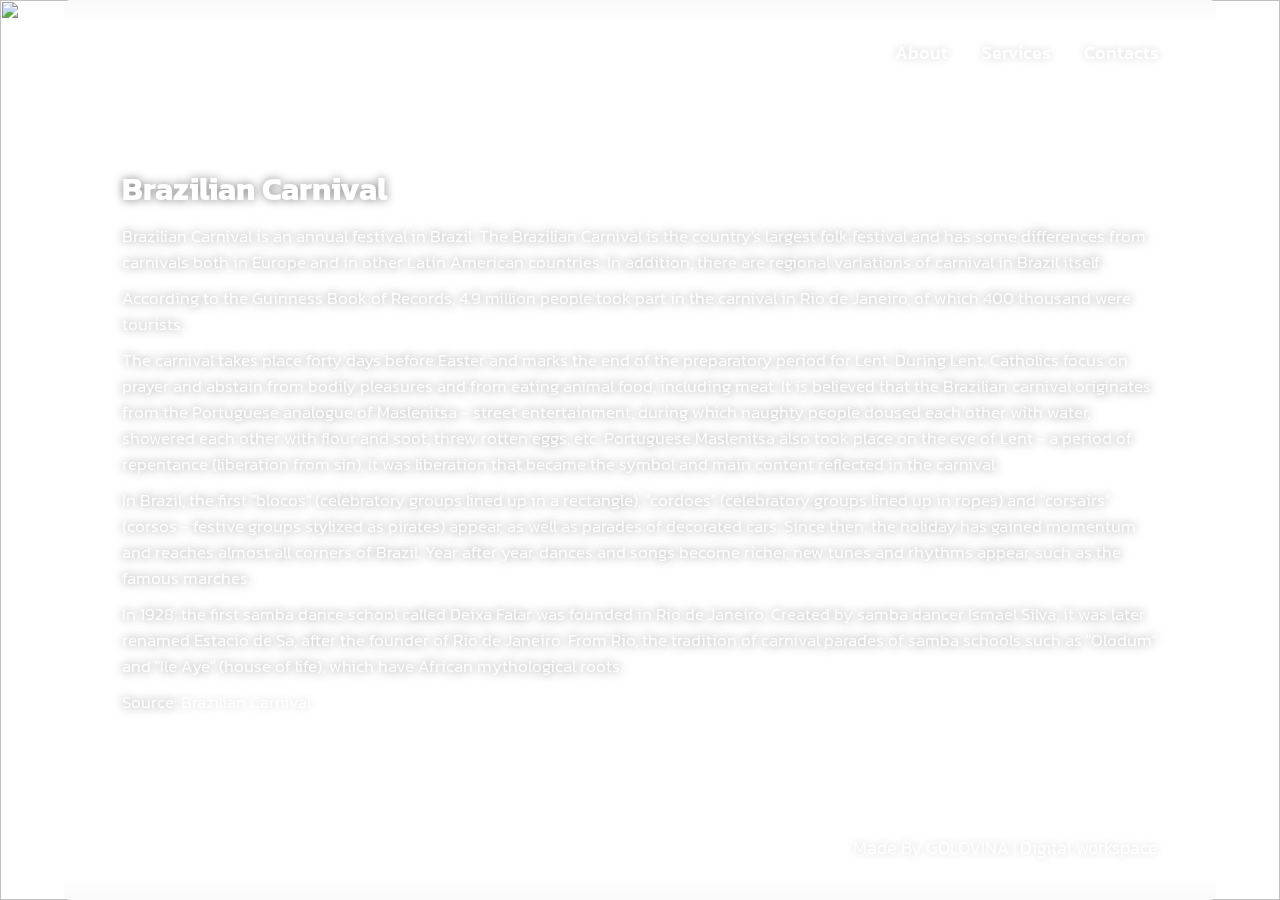
==== brazilian-carnival.html @ 8dafa9e2 "Add files via upload" ====
<!DOCTYPE html>
<html lang="en">
<head>
    <meta charset="UTF-8">
    <meta name="viewport" content="width=device-width, initial-scale=1.0">
    <title>Brazilian Carnival</title>
    <link rel="stylesheet" href="style.css">
    <link href='https://unpkg.com/boxicons@2.1.4/css/boxicons.min.css' rel='stylesheet'>
</head>
<body>
    <img class="bkground-img" src="img/brazil.webp" alt="">
    <section class="top-menu">
        <header class="header">
            <a href="/" class="logo">Festivals.</a>

            <div class="social-media">
                <a href="https://t.me/golovina_wp_channel" target="_blank"><i class='bx bxl-telegram'></i></a>
                <a href="https://www.youtube.com/@golovina-wp" target="_blank"><i class='bx bxl-youtube'></i></a>
                <a href="mailto:golovina-wp@yandex.ru" target="_blank"><i class='bx bx-envelope'></i></a>
            </div>

            <nav class="navbar">
                <a href="about-project.html">About</a>
                <a href="services.html">Services</a>
                <a href="contacts.html">Contacts</a>
            </nav>
        </header>    
    </section>
    

    <section class="page-content">
        <div class="content-blur">
            <h1>Brazilian Carnival</h1>
            <p>Brazilian Carnival is an annual festival in Brazil. The Brazilian Carnival is the country's largest folk festival and has some differences from carnivals both in Europe and in other Latin American countries. In addition, there are regional variations of carnival in Brazil itself. </p>
            <p>According to the Guinness Book of Records, 4.9 million people took part in the carnival in Rio de Janeiro, of which 400 thousand were tourists.</p>
            <p>The carnival takes place forty days before Easter and marks the end of the preparatory period for Lent. During Lent, Catholics focus on prayer and abstain from bodily pleasures and from eating animal food, including meat. It is believed that the Brazilian carnival originates from the Portuguese analogue of Maslenitsa - street entertainment, during which naughty people doused each other with water, showered each other with flour and soot, threw rotten eggs, etc. Portuguese Maslenitsa also took place on the eve of Lent - a period of repentance (liberation from sin). It was liberation that became the symbol and main content reflected in the carnival.</p>
            <p>In Brazil, the first "blocos" (celebratory groups lined up in a rectangle), "cordoes" (celebratory groups lined up in ropes) and "corsairs" (corsos - festive groups stylized as pirates) appear, as well as parades of decorated cars. Since then, the holiday has gained momentum and reaches almost all corners of Brazil. Year after year, dances and songs become richer, new tunes and rhythms appear, such as the famous marches.</p>
            <p>In 1928, the first samba dance school called Deixa Falar was founded in Rio de Janeiro. Created by samba dancer Ismael Silva, it was later renamed Estacio de Sa, after the founder of Rio de Janeiro. From Rio, the tradition of carnival parades of samba schools such as "Olodum" and "Ile Aye" (house of life), which have African mythological roots.</p>
            <p class="source">Source: <a href="https://ru.wikipedia.org/wiki/Бразильский_карнавал" target="_blank">Brazilian Carnival</a></p>
        </div>
    </section>

    <section class="bottom-menu">
        <footer class="footer">
            <a href="/" class="logo">Festivals.</a>

            <div class="social-media">
                <a href="https://t.me/golovina_wp" target="_blank"><i class='bx bxl-telegram'></i></a>
                <a href="https://www.youtube.com/@golovina-wp" target="_blank"><i class='bx bxl-youtube'></i></a>
                <a href="mailto:golovina-wp@yandex.ru" target="_blank"><i class='bx bx-envelope'></i></a>
            </div>

            <a class="made-by" href="https://golovina_wp_channel" target="_blank" alt="GOLOVINA | Цифровая веб-мастерская">Made By GOLOVINA | Digital workspace</a>
        </footer>    
    </section>
    
    <script src="script.js"></script>    
</body>
</html>
---- style.css ----
@import url('https://fonts.googleapis.com/css2?family=Kanit:ital,wght@0,100;0,200;0,300;0,400;0,500;0,600;0,700;0,800;0,900;1,100;1,200;1,300;1,400;1,500;1,600;1,700;1,800;1,900&display=swap');

* {
    margin: 0;
    padding: 0;
    box-sizing: border-box;
    font-family: 'Kanit', sans-serif;
}

body {
    display: flex;
    flex-direction: column;
    min-height: 100vh;
  }

h1 {font-size: 32px;}
h2 {font-size: 28px;}
h3 {font-size: 22px;}

p {
    font-size: 17px;
    margin: 10px 0;
    font-weight: 300;
}

h1, h2, h3, p {text-shadow: 0 0 10px rgb(0 0 0 / 50%);}

ul li {
    list-style: inside;
    padding-left: 20px;
    font-weight: 300;
}

.header, .header-main {
    top: 0;
    left: 0;
    width: 100%;
    padding: 30px 5%;
    background: transparent;
    display: flex;
    align-items: center;
    z-index: 100;
}

section.top-menu, section.bottom-menu {padding: 0 5%;}

.header, .footer {
    position: relative;
    background: rgba(255, 255, 255, .1);
    backdrop-filter: blur(10px);
    border-radius: 6px;
}

.header-main {position: fixed;}

.logo {
    font-size: 30px;
    color: #fff;
    text-decoration: none;
    font-weight: 700;
}

.social-media {margin: 0 auto 0 50px;}

.social-media a {
    display: inline-flex;
    justify-content: center;
    align-items: center;
    width: 40px;
    height: 40px;
    background: transparent;
    border: 2px solid #fff;
    border-radius: 6px;
    text-decoration: none;
    margin-right: 10px;
    transition: .2s;
}

.social-media a:hover {background: #fff;}

.social-media a i {
    font-size: 20px;
    color: #fff;
    transition: .2s;
}

.social-media a:hover i {color: #444;}

nav.navbar-main {
    padding: 20px 40px;
    background: rgba(255, 255, 255, .1);
    backdrop-filter: blur(10px);
    border-radius: 6px;
    border: 2px solid #fff;
}

.navbar-main a, .navbar a {
    font-size: 18px;
    color: #fff;
    text-decoration: none;
    font-weight: 500;
    margin-left: 30px;
    text-shadow: 0 0 10px rgba(0, 0, 0, .2);
}

.navbar-main a:hover, .navbar a:hover {text-decoration: underline;}

.navbar-main a:first-child {margin: 0;}

.banner {
    position: relative;
    width: 100%;
    height: 100vh;
    overflow-x: hidden;
}

.slider .slide {
    position: absolute;
    width: 100%;
    height: 100%;
}

.slide img {
    position: absolute;
    width: 100%;
    height: 100%;
    object-fit: cover;
    pointer-events: none;
    opacity: 0;
    transition: .3s ease;
}

.slide.active img {opacity: 1;}

.slide .left-info {
    position: absolute;
    top: 0;
    left: 0;
    width: 50%;
    height: 100%;
    transform: translateX(-100%);
    transition: 0s;
}

.slide.active .left-info {
    transform: translateX(0);
    z-index: 1;
    transition: .2s ease;
}

.left-info .penetrate-blur {
    position: absolute;
    width: 100%;
    height: 100%;
    background: rgba(255, 255, 255, .1);
    backdrop-filter: blur(20px);
    display: flex;
    justify-content: flex-end;
    align-items: center;
    -webkit-mask: linear-gradient(#000 0 0),
    linear-gradient(#000 0 0);
    -webkit-mask-clip: text, padding-box;
    -webkit-mask-composite: xor;
    padding-right: 20px;
}

.penetrate-blur h1 {
    font-size: 250px;
    color: #c9c9c9;
    text-shadow: 0 0 15px rgba(255, 255, 255, .8);
}

.slide:nth-child(1) .penetrate-blur h1,
.slide:nth-child(4) .penetrate-blur h1 {
    margin-right: -10px;
}

.left-info .content {
    position: absolute;
    bottom: 8%;
    left: 10%;
    color: #fff;
}

.content p {margin: 10px 0 15px;}

.content .btn {
    display: inline-block;
    padding: 13px 28px;
    background: #fff;
    border: 2px solid #fff;
    border-radius: 6px;
    box-shadow: 0 0 10px rgba(0, 0, 0, .1);
    font-size: 16px;
    color: #444;
    text-decoration: none;
    font-weight: 600;
    transition: .2s;
}

.content .btn:hover {
    background: transparent;
    color: #fff;
}

.slide .right-info {
    position: absolute;
    top: 0;
    right: 0;
    width: 50%;
    height: 100%;
    display: flex;
    align-items: center;
    transform: translateX(100%);
    transition: 0s;
}

.slide.active .right-info {
    transform: translateX(0);
    z-index: 1;
    transition: .2s;
}

.right-info h1 {
    font-size: 250px;
    color: #fff;
    text-shadow: 
        0 1px 0 #ccc,
        0 2px 0 #c9c9c9,
        0 3px 0 #bbb,
        0 4px 0 #b9b9b9,
        0 5px 0 #aaa,
        0 6px 1px rgba(0, 0, 0, .1),
        0 0 5px rgba(0, 0, 0, .1),
        0 1px 3px rgba(0, 0, 0, .3),
        0 3px 5px rgba(0, 0, 0, .2),
        0 5px 10px rgba(0, 0, 0, .25),
        0 10px 10px rgba(0, 0, 0, .2),
        0 20px 20px rgba(0, 0, 0, .15);
}

.slide:nth-child(2) .right-info h1,
.slide:nth-child(4) .right-info h1 {
    margin-left: 10px;
}

.right-info h2 {
    position: absolute;
    font-size: 65px;
    color: #fff;
    text-shadow: 0 0 10px rgba(0, 0, 0, .5);
    transform: translateY(150%);
    margin-left: 13px;
}

.navigation {
    position: absolute;
    bottom: 8%;
    right: 5%;
    z-index: 99;
}

.navigation span {
    display: inline-flex;
    justify-content: center;
    align-items: center;
    width: 50px;
    height: 50px;
    background: #fff;
    border: 2px solid #fff;
    border-radius: 6px;
    box-shadow: 0 0 10px rgba(0, 0, 0, .5);
    cursor: pointer;
    margin-left: 25px;
    transition: .2s;
}

.navigation span:nth-child(1) {
    background: transparent;
}

.navigation span:nth-child(1):hover {
    background: #fff;
}

.navigation span i {
    font-size: 45px;
    transition: .2s;
}

.navigation span i {color: #444;}

.navigation span:nth-child(1) i {color: #fff;}

.navigation span:nth-child(1):hover i {color: #444;}

.bkground-img {
    position: fixed;
    width: 100%;
    height: 100%;
    object-fit: cover;
    pointer-events: none;
    transition: .3s ease;
    z-index: -1;
}

.page-content {
    flex-grow: 1;
    padding: 0 5%;
    margin: 30px 0;
}

.content-blur {
    background: rgba(255, 255, 255, .1);
    backdrop-filter: blur(40px);
    color: #fff;
    border-radius: 6px;
    padding: 30px 5%;
}

.source a {
    color: #fff;
    font-size: 17px;
    font-weight: 300;
    text-decoration: none;
}

.source a:hover {text-decoration: underline;}

section.bottom-menu {flex-shrink: 0;}

.footer {
    padding: 30px 5%;
    display: flex;
    align-items: center;
    z-index: 100;
}

.footer .made-by {
    font-size: 18px;
    color: #fff;
    text-decoration: none;
    font-weight: 300;
    text-shadow: 0 0 10px rgba(0, 0, 0, .2);
}

.footer .made-by:hover, .content-blur a:hover {text-decoration: underline;}

.content-blur a {
    color: #fff;
    text-decoration: none;
    text-shadow: 0 0 10px rgba(0, 0, 0, .2);
}
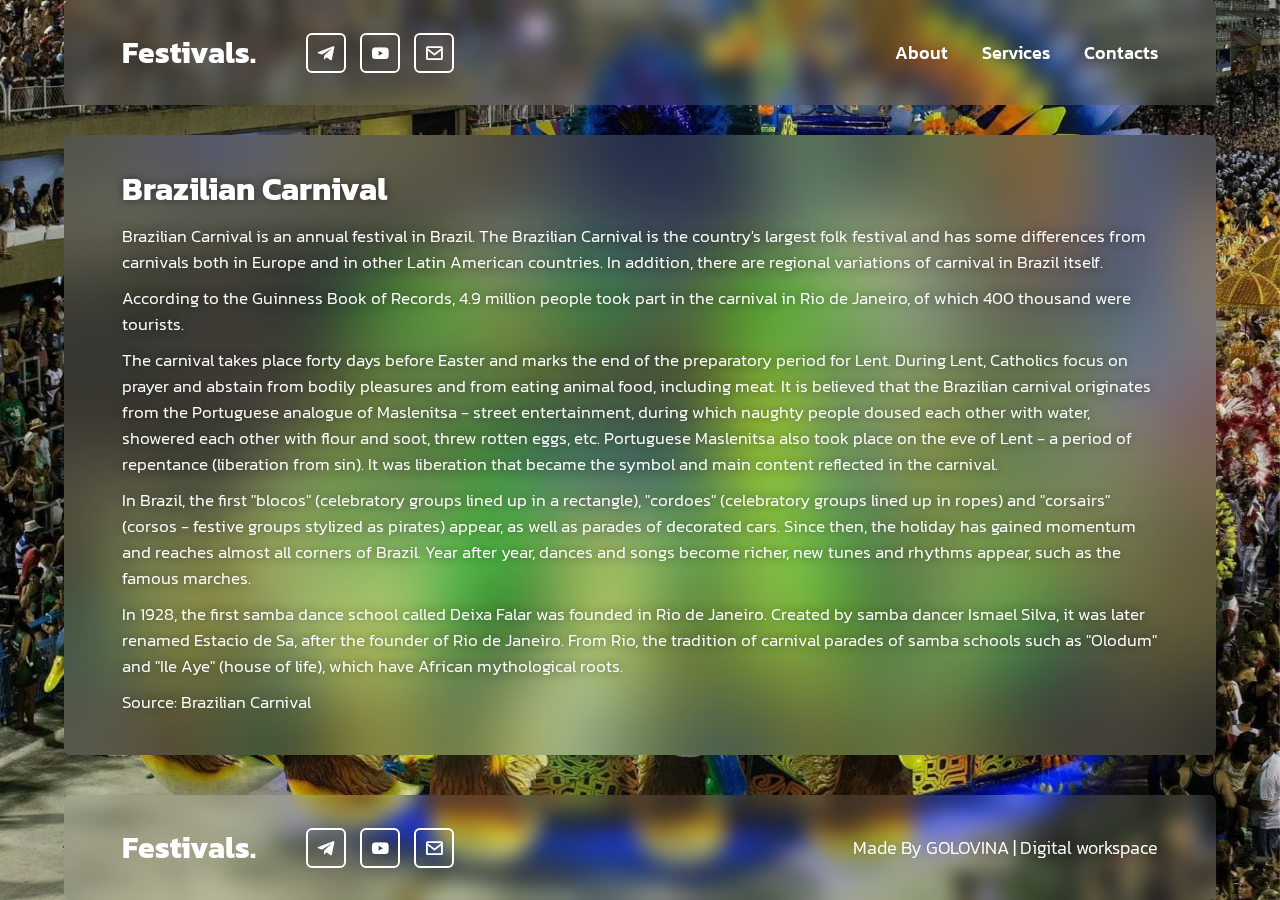
==== commit d90c8b92: "Update brazilian-carnival.html" ====
--- a/brazilian-carnival.html
+++ b/brazilian-carnival.html
@@ -12,7 +12,7 @@
     <img class="bkground-img" src="img/brazil.webp" alt="">
     <section class="top-menu">
         <header class="header">
-            <a href="/" class="logo">Festivals.</a>
+            <a href="/index.html" class="logo">Festivals.</a>
 
             <div class="social-media">
                 <a href="https://t.me/golovina_wp_channel" target="_blank"><i class='bx bxl-telegram'></i></a>
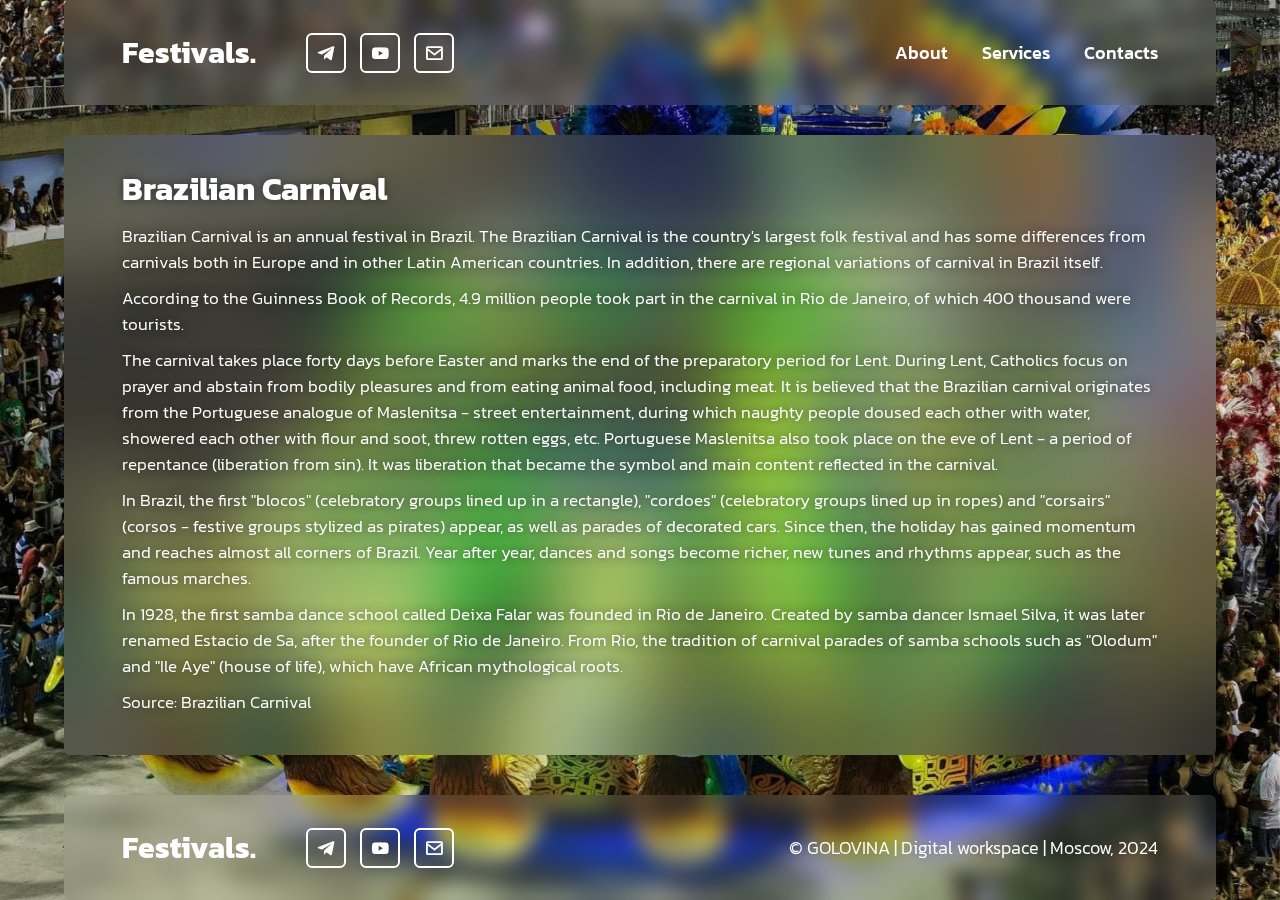
==== commit c2b31a81: "Update brazilian-carnival.html" ====
--- a/brazilian-carnival.html
+++ b/brazilian-carnival.html
@@ -12,7 +12,7 @@
     <img class="bkground-img" src="img/brazil.webp" alt="">
     <section class="top-menu">
         <header class="header">
-            <a href="/index.html" class="logo">Festivals.</a>
+            <a href="https://golovina-wp.github.io/world-festivals/" class="logo">Festivals.</a>
 
             <div class="social-media">
                 <a href="https://t.me/golovina_wp_channel" target="_blank"><i class='bx bxl-telegram'></i></a>
@@ -43,7 +43,7 @@
 
     <section class="bottom-menu">
         <footer class="footer">
-            <a href="/" class="logo">Festivals.</a>
+            <a href="https://golovina-wp.github.io/world-festivals/" class="logo">Festivals.</a>
 
             <div class="social-media">
                 <a href="https://t.me/golovina_wp" target="_blank"><i class='bx bxl-telegram'></i></a>
@@ -51,7 +51,7 @@
                 <a href="mailto:golovina-wp@yandex.ru" target="_blank"><i class='bx bx-envelope'></i></a>
             </div>
 
-            <a class="made-by" href="https://golovina_wp_channel" target="_blank" alt="GOLOVINA | Цифровая веб-мастерская">Made By GOLOVINA | Digital workspace</a>
+            <a class="made-by" href="https://golovina-wp.ru" target="_blank" alt="GOLOVINA | Цифровая веб-мастерская">© GOLOVINA | Digital workspace | Moscow, 2024</a>
         </footer>    
     </section>
     
